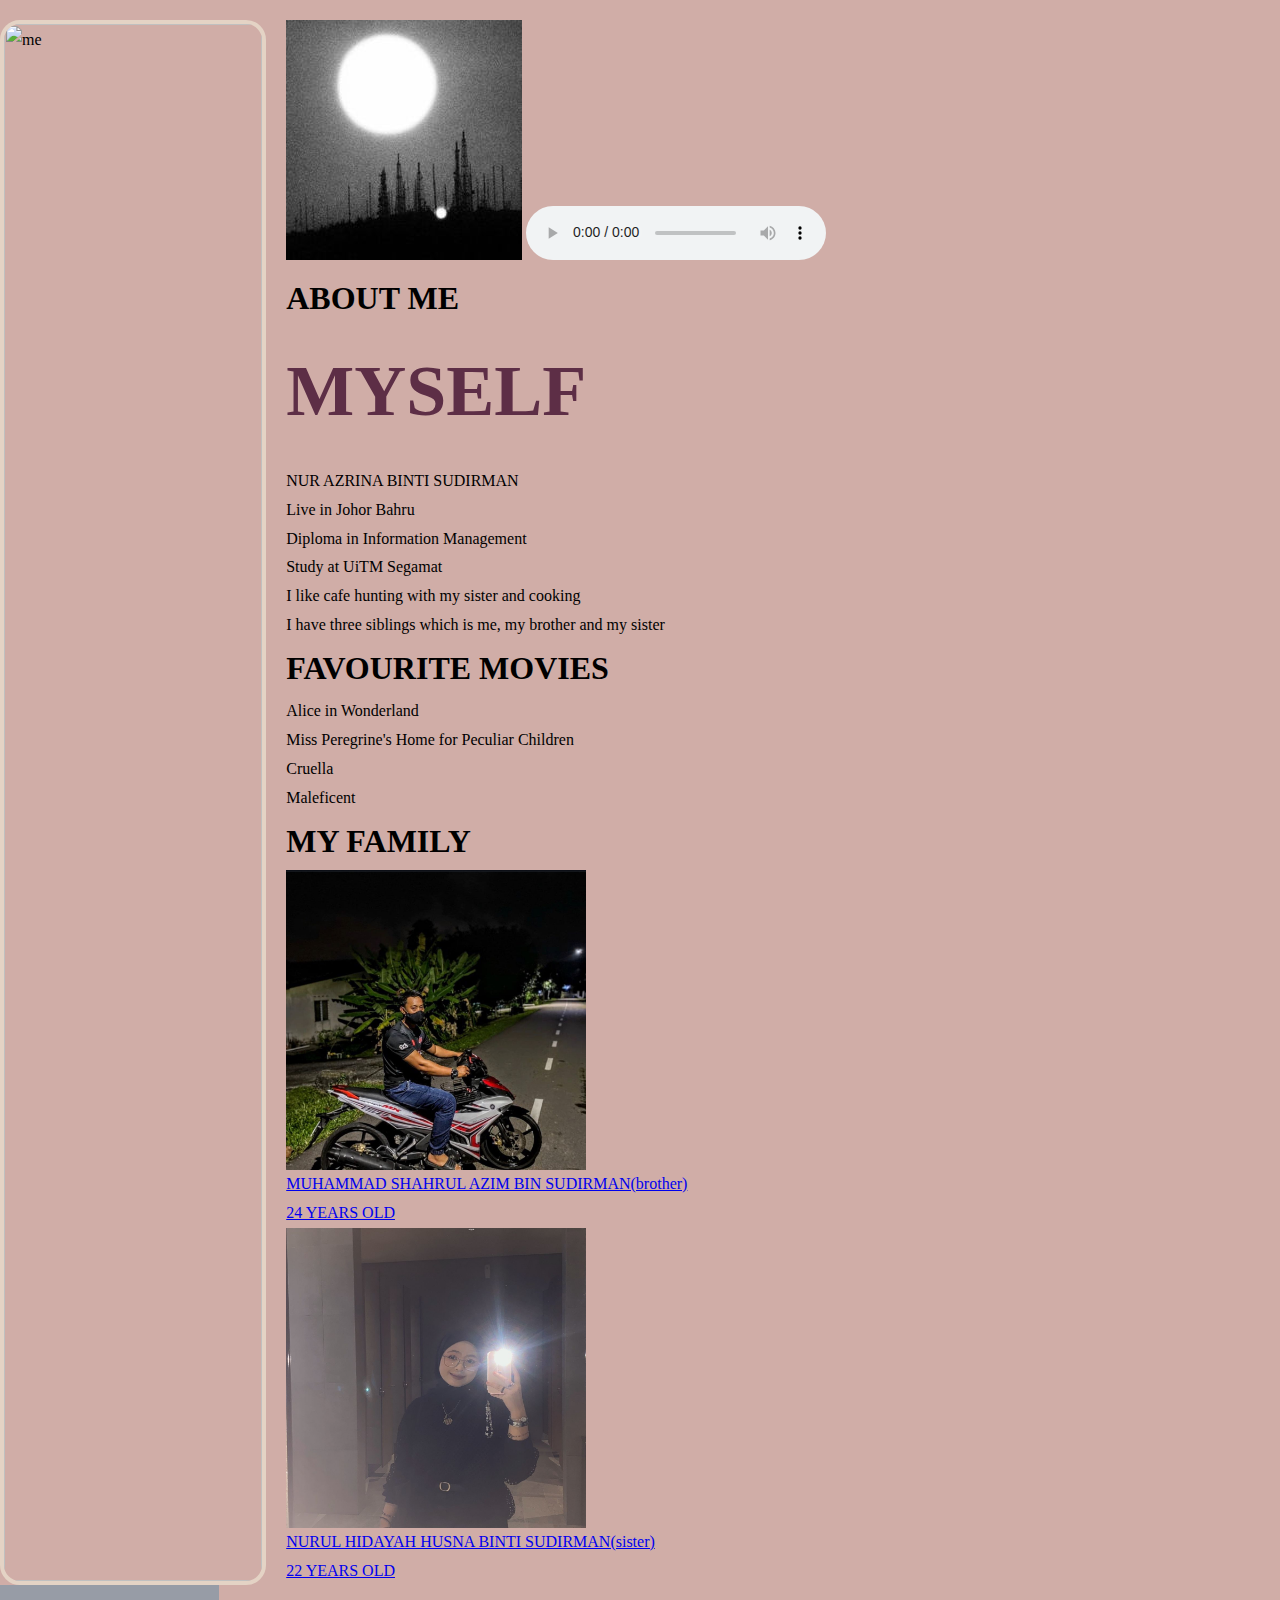
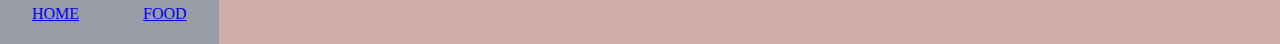
==== biodata.html @ 67ed869e "Add files via upload" ====
<title>aboutme</title>
</head>
<body>




    <div class="content">
      <div class="image-container">
        <img src="jwc.jpg" alt="me">
    <div class="button">
        <a href="index.html">HOME</a>
        </div>
    <div class="button">
        <a href="favfood.html">FOOD</a>
        </div>

      </div>
<div class="gallery1"><img src="cas.jpg">
        <audio controls>
            <source src="CASSS.mp4" type="audio/mpeg">
        </audio>
  

      <div class="text-content">
        <h1>
          ABOUT ME<h1>
        <h2>MYSELF</h2>
        <p> NUR AZRINA BINTI SUDIRMAN</p>
<p>Live in Johor Bahru</p>
<p>Diploma in Information Management</p>
<p>Study at UiTM Segamat</p>
<p> I like cafe hunting with my sister and cooking</p>
<p>I have three siblings which is me, my brother and my sister</p>

<h1>FAVOURITE MOVIES</h1>   
<p>Alice in Wonderland</p>
<p>Miss Peregrine's Home for Peculiar Children</p> 
<p>Cruella</p>
<p>Maleficent</p>

<h1>MY FAMILY</h1>
<a href="shahrul.jpg"><img src="shahrul.jpg" alt="Girl in a jacket" width="300" height="300">
 <p>MUHAMMAD SHAHRUL AZIM BIN SUDIRMAN(brother)</p><p>24 YEARS OLD</p>
<a href="nurul.jpg"><img src="nurul.jpg" alt="Girl in a jacket" width="300" height="300"> 
<p>NURUL HIDAYAH HUSNA BINTI SUDIRMAN(sister)</p><p>22 YEARS OLD</p>






<style>

* {
  margin: 0;
  padding: 0;
  box-sizing: border-box;
}

body {
  font-family: serif;
  background-color: #D0ADA7;
  color: #black;
  line-height: 1.8;
}


.button {
  background-color: rgb(151, 156, 166);
  color: black;
  border: none;
  color: white;
  padding: 15px 32px;
  text-align: left;
  position: left;
  float: left;
  text-decoration: none;
  display: inline-block;
  font-size: 16px;
}

.content {
  display: flex;
  margin-top: 20px;
  gap: 20px;
}
.image-container img {
  width: 100%;
  border-radius: 20px;
  border: 4px solid #e4d3c5;
}

.text-content h2 {
  font-size: 72px;
  font-weight: bold;
  color: #5D2E46;
  margin-bottom: 10px;
}


</style>

</body>
</html>
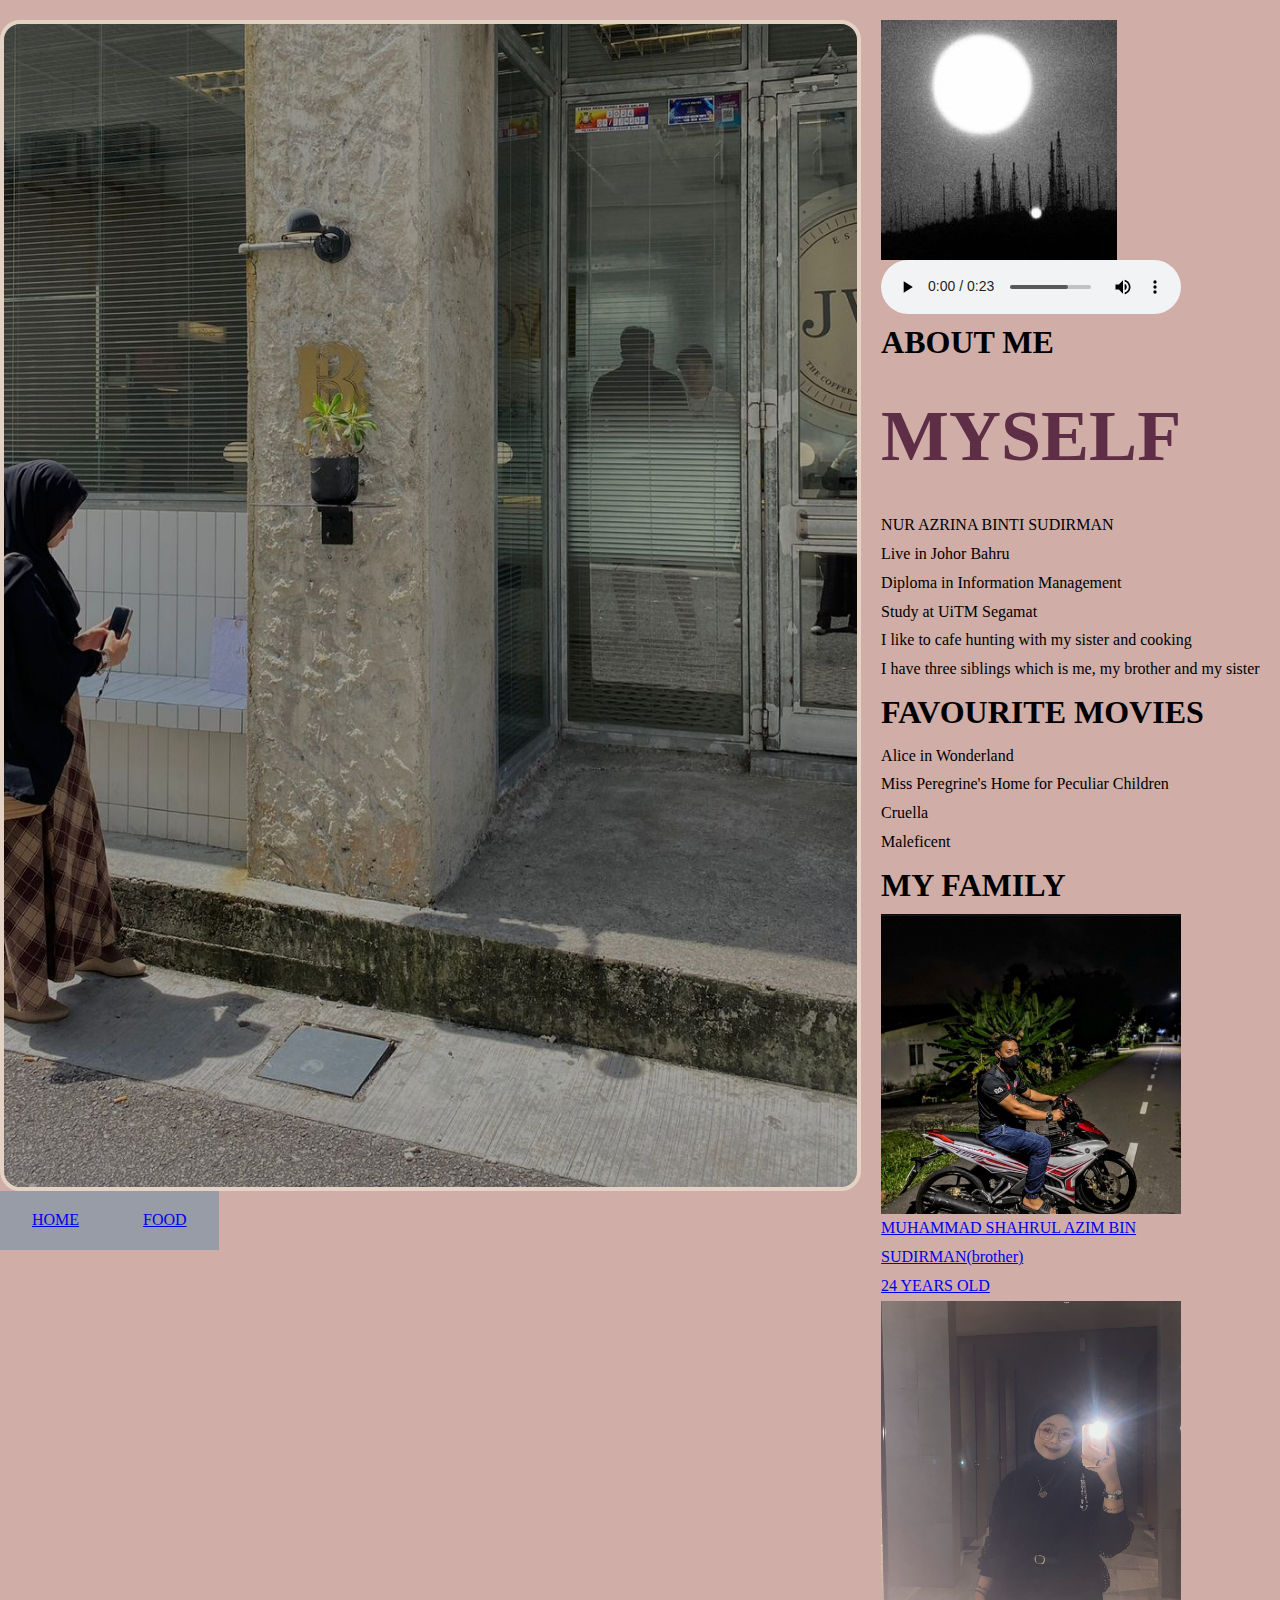
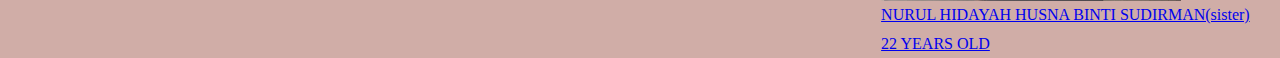
==== commit 91c53ea7: "Add files via upload" ====
--- a/biodata.html
+++ b/biodata.html
@@ -31,7 +31,7 @@
 <p>Live in Johor Bahru</p>
 <p>Diploma in Information Management</p>
 <p>Study at UiTM Segamat</p>
-<p> I like cafe hunting with my sister and cooking</p>
+<p> I like to cafe hunting with my sister and cooking</p>
 <p>I have three siblings which is me, my brother and my sister</p>
 
 <h1>FAVOURITE MOVIES</h1>   
